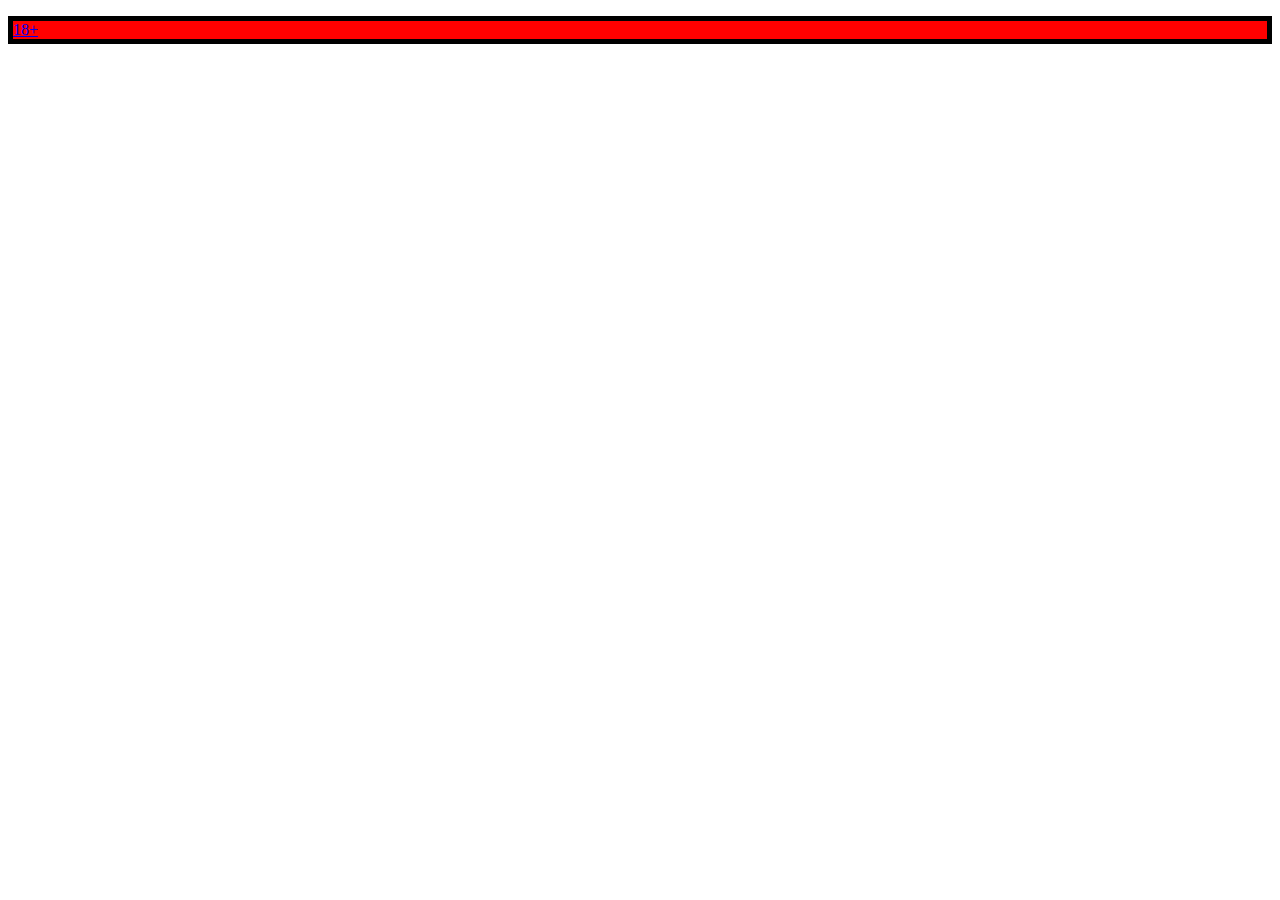
==== start.html @ 8594d3a9 "added start.html" ====
<!DOCTYPE html>
<html lang="en">

<head>
   <meta charset="UTF-8">
   <meta name="viewport" content="width=device-width, initial-scale=1.0">
   <title>Document</title>
</head>

<style>
   p {
      border: 5px solid black;
      background-color: red;
   }
</style>

<body>
   <p><a href="index.html">18+</a></p>
</body>

</html>
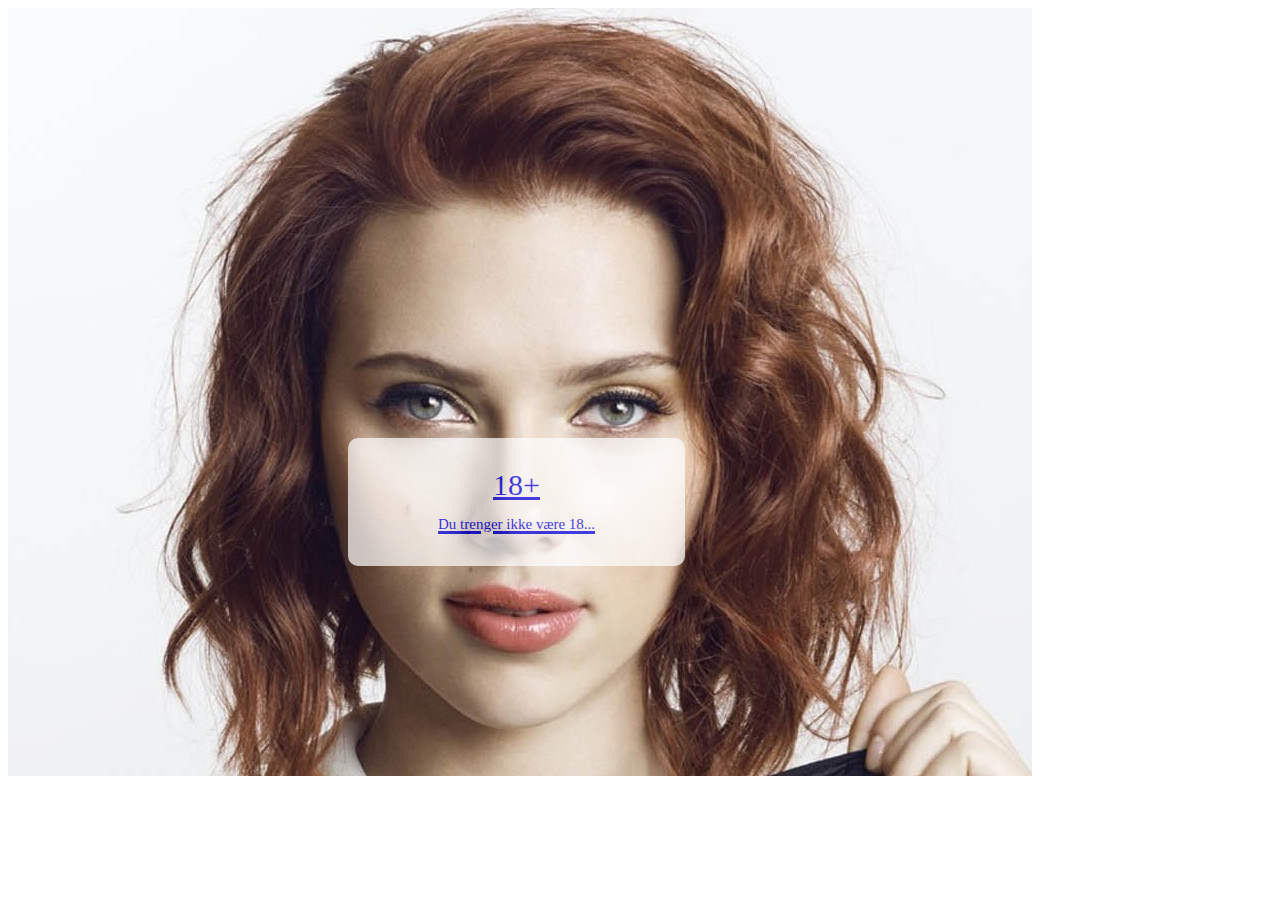
==== commit 13f73f8e: "made start page ish" ====
--- a/start.html
+++ b/start.html
@@ -2,20 +2,16 @@
 <html lang="en">
 
 <head>
-   <meta charset="UTF-8">
-   <meta name="viewport" content="width=device-width, initial-scale=1.0">
-   <title>Document</title>
+    <meta charset="UTF-8">
+    <meta name="viewport" content="width=device-width, initial-scale=1.0">
+    <link rel="stylesheet" type="text/css" href="css/start.css">
+    <title>Document</title>
 </head>
 
-<style>
-   p {
-      border: 5px solid black;
-      background-color: red;
-   }
-</style>
-
 <body>
-   <p><a href="index.html">18+</a></p>
+    <div>
+        <p><a href="index.html">18+<br><span>Du trenger ikke være 18...</span></a></p>
+    </div>
 </body>
 
 </html>--- a/css/start.css
+++ b/css/start.css
@@ -0,0 +1,33 @@
+div {
+    width: 1024px;
+    height: 768px;
+    background-image: url(../images/scarlettStart.jpg);
+    background-repeat: no-repeat;
+    position: absolute;
+    margin: 0;
+}
+p {
+    border: none;
+    border-radius: 10px;
+    background-color: white;
+    opacity: 0.7;
+    color: black;
+    font-size: 30px;
+    text-align: center;
+    position: relative;
+    padding: 30px 90px;
+    display: inline-block;
+    text-decoration: none;
+    top: 400px;
+    left: 340px;
+    
+}
+p:hover{
+    opacity: 1;
+}
+span {
+    font-size: 15px;
+}
+/*
+    fjerne underline fra link og få hele boksen klikk-able som link og ikke bare text.
+*/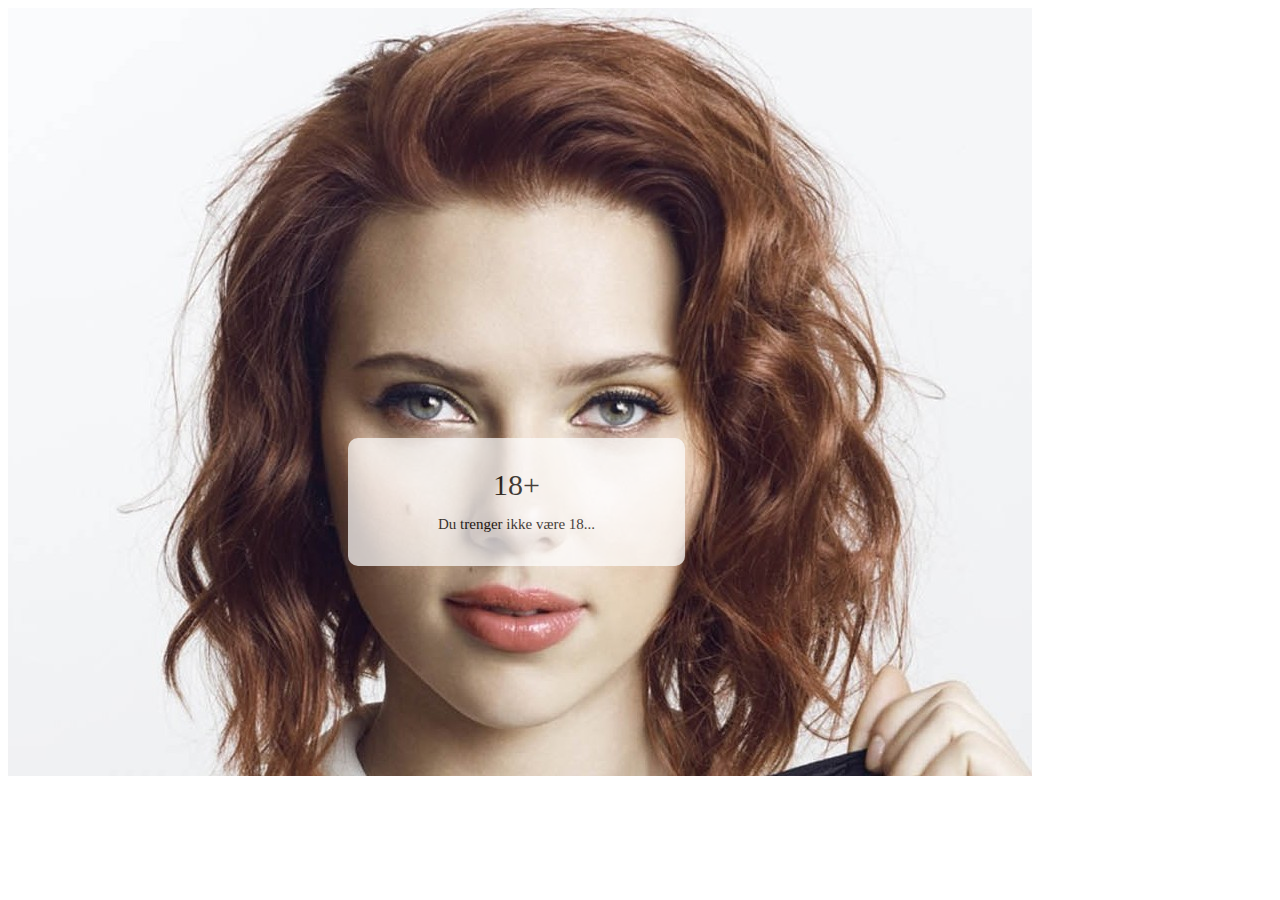
==== commit a7d64fd1: "start done" ====
--- a/start.html
+++ b/start.html
@@ -10,7 +10,7 @@
 
 <body>
     <div>
-        <p><a href="index.html">18+<br><span>Du trenger ikke være 18...</span></a></p>
+        <a href="index.html"><p>18+<br><span>Du trenger ikke være 18...</span></p></a>
     </div>
 </body>
 
--- a/css/start.css
+++ b/css/start.css
@@ -24,10 +24,8 @@
 }
 p:hover{
     opacity: 1;
+    text-decoration: none;
 }
-span {
+p span {
     font-size: 15px;
 }
-/*
-    fjerne underline fra link og få hele boksen klikk-able som link og ikke bare text.
-*/